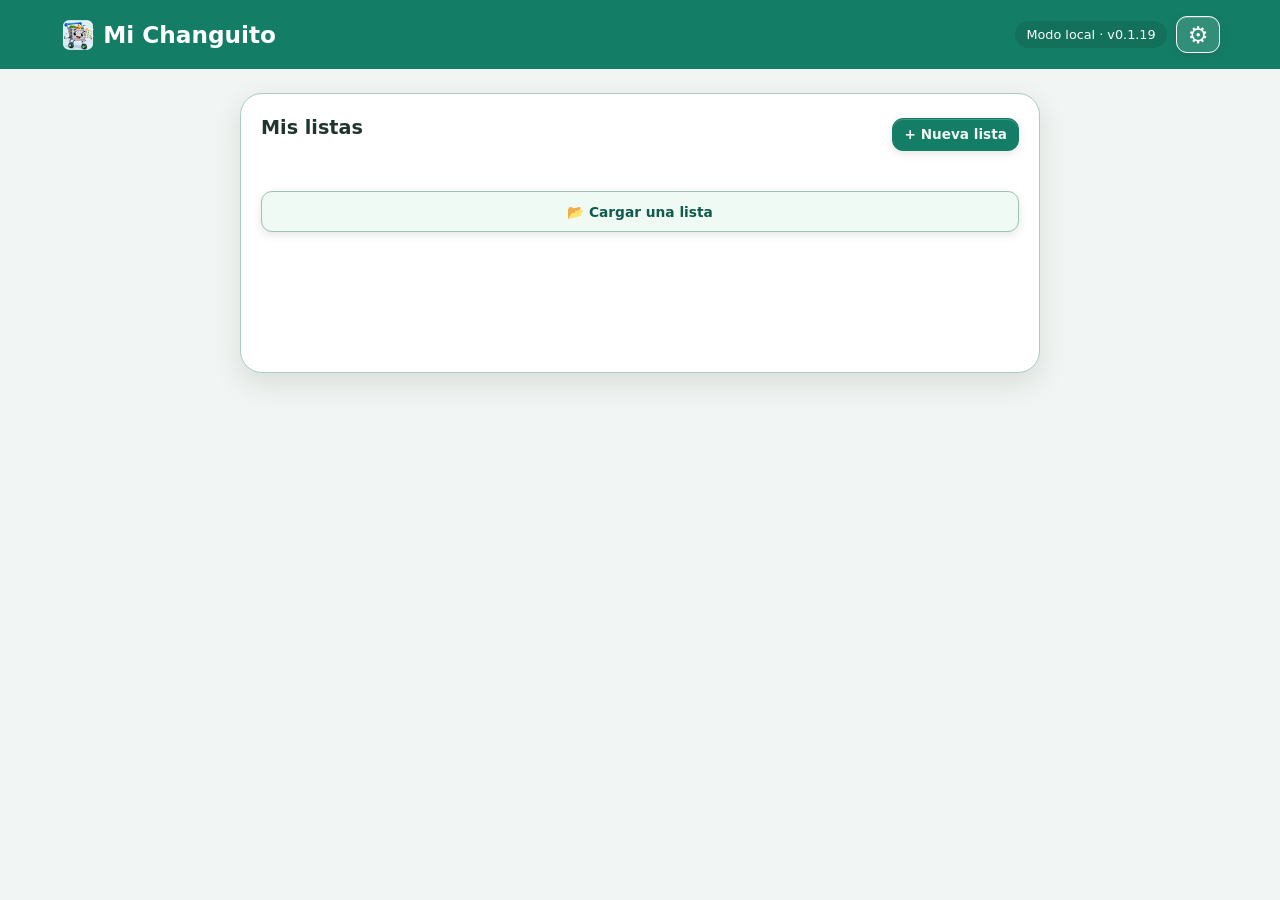
==== index.html @ 9afe6c27 "Add files via upload" ====
<!doctype html>
<!--
  Proyecto: Mi Changuito | Archivo: index.html
  Autor: Jordan Molinari | Versión: 0.1.10 | Fecha: 22/10/2026
  Descripción: Estructura semántica de la aplicación de listas de compras.
-->
<html lang="es-AR">
<head>
  <meta charset="UTF-8">
  <meta name="viewport" content="width=device-width, initial-scale=1">
  <meta name="theme-color" content="#147d66">
  <meta name="description" content="Listas de compras simples y organizadas, incluso sin conexión.">
  <link rel="manifest" href="./manifest.json">
  <link rel="icon" href="./img/changui-favicon-64.png" type="image/png" sizes="64x64">
  <link rel="apple-touch-icon" href="./img/changui-apple-180.png" sizes="180x180">
  <link rel="stylesheet" href="./css/styles.css?v=0119">
  <title>Mi Changuito</title>
</head>
<body>
  <header class="cabecera"><div class="contenedor cabecera-interior"><h1><img class="changui-cabecera" src="./img/changui-favicon-64.png" alt="" width="72" height="72"> Mi Changuito</h1><div class="cabecera-acciones"><span class="etiqueta">Modo local · v0.1.19</span><button id="abrir-config" class="boton-icono" type="button" aria-label="Configuración" title="Configuración">⚙</button></div></div></header>
  <main class="contenedor distribucion">
    <section id="pantalla-inicio" class="panel" aria-label="Mis listas">
      <div class="fila entre"><h2>Mis listas</h2><button id="nueva-lista" class="boton pequeno" type="button">+ Nueva lista</button></div>
      <div id="listado-listas" class="listado-listas"></div>
      <label class="boton secundario archivo carga-mlis">📂 Cargar una lista<input id="cargar-mlis" type="file" accept=".mlis,application/json" hidden></label>
    </section>
    <dialog id="panel-config" class="dialogo-config" aria-label="Configuración"><div class="fila entre"><h2>Configuración</h2><button id="cerrar-config" class="boton pequeno secundario" type="button">Cerrar ×</button></div>
      <h3>Apariencia</h3>
      <fieldset class="selector-temas">
        <legend>Color principal</legend>
        <div class="colores-tema" role="group" aria-label="Elegir color">
          <button type="button" class="muestra-tema" data-elegir-tema="verde" aria-label="Verde" title="Verde" style="--muestra:#147d66"></button>
          <button type="button" class="muestra-tema" data-elegir-tema="azul" aria-label="Azul" title="Azul" style="--muestra:#2864ba"></button>
          <button type="button" class="muestra-tema" data-elegir-tema="violeta" aria-label="Violeta" title="Violeta" style="--muestra:#7750a6"></button>
          <button type="button" class="muestra-tema" data-elegir-tema="terracota" aria-label="Terracota" title="Terracota" style="--muestra:#ad593b"></button>
          <button type="button" class="muestra-tema" data-elegir-tema="rubi" aria-label="Rojo rubí" title="Rojo rubí" style="--muestra:#c62842"></button>
          <button type="button" class="muestra-tema" data-elegir-tema="electrico" aria-label="Azul eléctrico" title="Azul eléctrico" style="--muestra:#00a2ff"></button>
          <button type="button" class="muestra-tema" data-elegir-tema="solar" aria-label="Amarillo solar" title="Amarillo solar" style="--muestra:#f4c430"></button>
          <button type="button" class="muestra-tema" data-elegir-tema="rosa" aria-label="Rosa" title="Rosa" style="--muestra:#ce6496"></button>
        </div>
      </fieldset>
      <fieldset class="selector-modo">
        <legend>Modo de visualización</legend>
        <div class="opciones-modo">
          <label><input type="radio" name="modo-apariencia" value="dia"> ☀ Día</label>
          <label><input type="radio" name="modo-apariencia" value="noche"> ☾ Noche</label>
        </div>
      </fieldset>
      <h3>Accesibilidad</h3>
      <label for="tamano-texto">Tamaño de texto: <output id="etiqueta-tamano">Normal</output></label>
      <input id="tamano-texto" type="range" min="0" max="3" step="1" value="0" aria-label="Tamaño de texto">
      <div class="marcas-tamano"><span>Normal</span><span>Grande</span><span>Muy grande</span><span>Extra grande</span></div>
      <h3>Comportamiento de la lista</h3>
      <label class="opcion-config"><input id="confirmar-borrado" type="checkbox" checked>
        <span>Confirmar antes de eliminar productos</span></label>
      <label class="opcion-config"><input id="permitir-deshacer" type="checkbox" checked>
        <span>Permitir deshacer durante 5 segundos</span></label>
      <p class="ayuda">Los productos marcados permanecen en su lugar.</p>
      <h3>Datos y catálogos</h3>
      <div class="acciones-verticales">
        <button id="exportar-listas" class="boton secundario" type="button">Exportar listas JSON</button>
        <label class="boton secundario archivo">Importar listas JSON<input id="importar-listas" type="file" accept=".json,application/json" hidden></label>
        <button id="exportar-catalogo" class="boton secundario" type="button">Exportar catálogo JSON</button>
        <label class="boton secundario archivo">Importar catálogo JSON<input id="importar-catalogo" type="file" accept=".json,application/json" hidden></label>
      </div>
      <p class="ayuda">Los datos quedan en este navegador. Exportá una copia de seguridad periódicamente.</p>
    </dialog>
    <section id="pantalla-editor" class="panel principal" aria-label="Editor de lista" hidden>
      <button id="volver-listas" class="boton secundario pequeno" type="button">← Mis listas</button>
      <div class="fila entre encabezado-lista"><h2>Lista de compras</h2><div class="acciones-lista"><button id="guardar-mlis" class="boton secundario pequeno" type="button">Guardar lista</button><button id="eliminar-lista" class="boton peligro pequeno" type="button">Eliminar lista</button></div></div>
      <div class="form-grid">
        <label>Título<input id="titulo" type="text" maxlength="100" placeholder="Ej.: Compras del sábado"></label>
        <label>Visibilidad<select id="visibilidad"><option value="personal">Personal</option><option value="compartida" disabled>Compartida (próximamente)</option></select></label>
        <label>Fecha<input id="fecha" type="date"></label>

      </div>
      <p class="ayuda">Las listas compartidas estarán disponibles al incorporar las cuentas y el servidor.</p>
      <div class="fila entre subtitulo"><h3>Productos</h3><span id="avance" class="etiqueta">0 de 0 marcados</span></div>
      <div id="productos-lista" class="productos-lista"></div>
      <form id="form-producto" class="form-producto">
        <h3>Agregar producto</h3>
        <label>Categoría<select id="categoria"></select></label>
        <button id="alternar-productos" class="selector-productos" type="button" aria-expanded="false" aria-controls="panel-productos"><span id="texto-selector-productos">Seleccionar productos...</span><span id="flecha-productos" aria-hidden="true">▾</span></button>
        <div id="panel-productos" hidden>
        
        <div id="producto-catalogo" class="catalogo-seleccion" role="group" aria-label="Productos de la categoría"></div>
        <label class="catalogo-otro"><input id="incluir-otro" type="checkbox"> Otro producto (escribir nombre)</label>
        <label id="grupo-producto-otro" class="campo-otro" hidden>Nombre del producto
          <input id="producto-libre" type="text" maxlength="100" placeholder="Escribí el producto" autocomplete="off">
        </label>
        </div>
        <div class="catalogo-acciones"><button id="agregar-seleccionados" class="boton" type="submit" disabled>Agregar</button><span id="conteo-seleccion" aria-live="polite">0 seleccionados</span></div>
      </form>
      <div class="totales"><div class="fila entre"><strong>Total estimado</strong><strong id="total">$ 0,00</strong></div><div class="fila entre"><span>Renglones</span><span id="renglones">0</span></div><div class="fila entre"><span>Cantidad total de productos</span><span id="cantidad-total">0</span></div><div class="fila entre"><span>Marcados</span><span id="marcados">0</span></div><small>El total incluye solo los productos con precio cargado.</small></div>
    </section>
  </main>
  <div id="mensaje" class="mensaje" role="status" aria-live="polite"></div>
  <div id="deshacer-aviso" class="deshacer-aviso" role="status" aria-live="polite" hidden>
    <span id="deshacer-texto">Producto eliminado.</span>
    <button id="deshacer-boton" type="button" class="boton pequeno secundario">Deshacer</button>
  </div>
  <dialog id="confirmar-item" class="dialogo-config" aria-labelledby="confirmar-item-titulo">
    <h2 id="confirmar-item-titulo">Eliminar producto</h2>
    <p id="confirmar-item-texto"></p>
    <div class="fila entre">
      <button id="cancelar-item" type="button" class="boton secundario">Cancelar</button>
      <button id="aceptar-item" type="button" class="boton peligro">Eliminar</button>
    </div>
  </dialog>
  <script type="module" src="./js/tema.js?v=0119"></script>
  <script type="module" src="./js/app.js?v=0119"></script>
</body>
</html>
---- css/styles.css ----
/*
 * Proyecto: Mi Changuito | Archivo: styles.css
 * Autor: Jordan Molinari | Versión: 0.1.0 | Fecha: 22/10/2026
 * Descripción: Diseño responsive, accesible y sin dependencias externas.
 */
:root{font-family:system-ui,-apple-system,Segoe UI,sans-serif;color:#20352f;background:#f1f5f3;font-synthesis:none}*{box-sizing:border-box}body{margin:0}button,input,select{font:inherit}button{cursor:pointer}button:disabled{cursor:not-allowed;opacity:.55}.contenedor{width:min(1160px,94%);margin:auto}.cabecera{background:#147d66;color:white}.cabecera-interior{display:flex;justify-content:space-between;align-items:center;gap:1rem;padding:1rem 0}.cabecera h1{font-size:1.45rem;margin:0}.etiqueta{font-size:.8rem;color:#5d756d;background:#e8f1ed;border-radius:30px;padding:.35rem .7rem}.cabecera .etiqueta{color:#e6fff4;background:#ffffff20}.distribucion{display:grid;grid-template-columns:290px minmax(0,1fr);gap:1rem;margin-top:1.3rem;margin-bottom:2rem}.panel{background:white;border:1px solid #dce8e1;border-radius:16px;padding:1.25rem;box-shadow:0 4px 15px #173e2810;min-width:0}h2{font-size:1.2rem;margin:.1rem 0 1rem}h3{font-size:1rem;margin:.5rem 0 .8rem}.fila{display:flex;align-items:center;gap:.7rem}.entre{justify-content:space-between}.boton{background:#147d66;border:1px solid #147d66;color:white;border-radius:9px;padding:.7rem 1rem;font-weight:600;text-align:center}.boton:hover{filter:brightness(.93)}.boton.secundario{background:white;color:#147d66}.boton.peligro{background:#fff5f4;color:#a43128;border-color:#f2c8c3}.boton.pequeno{padding:.48rem .7rem;font-size:.85rem}.acciones-verticales{display:grid;gap:.55rem}.archivo{display:block;cursor:pointer}.ayuda{color:#60736b;font-size:.8rem;line-height:1.45}.listado-listas{display:grid;gap:.5rem;margin:1rem 0}.lista-enlace{display:block;text-align:left;width:100%;border:1px solid #e1eae5;background:#fff;border-radius:9px;padding:.75rem;color:#243d32}.lista-enlace.activa{background:#e8f6ef;border-color:#147d66}.lista-enlace small{display:block;color:#6c8075;margin-top:.2rem}.form-grid{display:grid;grid-template-columns:repeat(2,minmax(0,1fr));gap:.9rem}label{display:grid;gap:.35rem;font-weight:600;font-size:.86rem}input,select{width:100%;padding:.68rem;border:1px solid #cbd9d1;border-radius:9px;background:white;color:#20352f;min-width:0}input:focus,select:focus,button:focus-visible{outline:2px solid #147d66;outline-offset:2px}.subtitulo{margin-top:1.5rem;border-top:1px solid #e7eeea;padding-top:1rem}.productos-lista{display:grid;gap:.5rem;min-height:60px}.item{display:flex;align-items:center;gap:.65rem;border:1px solid #e6ede9;border-radius:10px;padding:.7rem}.item input[type=checkbox]{width:20px;height:20px;accent-color:#147d66;flex-shrink:0}.item .descripcion{flex:1;min-width:0}.item .descripcion strong{display:block;overflow-wrap:anywhere}.item .descripcion small{color:#62786b}.item.comprado .descripcion{text-decoration:line-through;color:#819187}.numero{font-size:.8rem;color:#72877b;min-width:1.4rem}.importe{font-size:.9rem;white-space:nowrap}.quitar{background:transparent;color:#a43128;border:0;font-size:1.4rem;padding:.2rem .4rem}.form-producto{margin-top:1.2rem;border-top:1px solid #e7eeea;padding-top:1rem}.form-producto .boton{margin-top:1rem}.totales{margin-top:1.4rem;background:#e8f6ef;padding:1rem;border-radius:12px;display:grid;gap:.65rem}.totales .fila:first-child{font-size:1.15rem}.totales small{color:#5d756d}.mensaje{position:fixed;bottom:1rem;right:1rem;background:#20352f;color:white;border-radius:9px;padding:.8rem 1rem;max-width:360px;display:none}.mensaje.visible{display:block}hr{border:0;border-top:1px solid #e7eeea;margin:1.2rem 0}.vacio{color:#78877f;font-size:.9rem;padding:1rem;text-align:center}@media(max-width:760px){.distribucion{grid-template-columns:1fr}.form-grid{grid-template-columns:1fr}.panel{padding:1rem}.cabecera h1{font-size:1.25rem}.encabezado-lista{align-items:flex-start}.item{gap:.4rem}.importe{font-size:.8rem}}

/* Versión 0.1.1: panel de configuración independiente y navegación compacta. */
.cabecera-acciones{display:flex;align-items:center;gap:.6rem}.boton-icono{background:#ffffff20;border:1px solid #ffffff66;color:white;border-radius:10px;font-size:1.45rem;padding:.25rem .65rem}.dialogo-config{border:1px solid #dce8e1;border-radius:16px;box-shadow:0 15px 60px #0004;width:min(460px,94vw);padding:1.4rem;color:#20352f}.dialogo-config::backdrop{background:#15251c88}.dialogo-config h2{margin:0}.dialogo-config h3{margin-top:1.2rem}
@media(max-width:760px){.distribucion{display:flex;flex-direction:column}.listado-listas{display:flex;overflow-x:auto;gap:.5rem}.lista-enlace{min-width:150px}.cabecera .etiqueta{display:none}}

/* Versión 0.1.2: navegación por pantallas, sin barra lateral. */
[hidden]{display:none!important}
.distribucion{display:block;max-width:800px;margin:1.5rem auto 3rem}
#pantalla-inicio{min-height:280px}
#pantalla-editor{width:100%}
#volver-listas{margin-bottom:1.2rem}
.listado-listas{display:grid;grid-template-columns:repeat(auto-fit,minmax(200px,1fr));gap:.75rem;margin-top:1.3rem}
.lista-enlace{min-width:0;padding:1rem;font-weight:600}
@media(max-width:760px){.distribucion{display:block}.listado-listas{display:grid;grid-template-columns:1fr}.lista-enlace{min-width:0}.cabecera-interior{padding:.8rem 0}}

/*
 * Versión 0.1.3: formulario mínimo y edición de cantidad/precio en cada producto.
 * Los campos se adaptan al ancho disponible sin perder accesibilidad táctil.
 */
.campo-otro{margin-top:.8rem;max-width:100%}
.item .descripcion{display:grid;gap:.5rem}
.edicion-item{display:flex;flex-wrap:wrap;gap:.6rem}
.campo-item{display:grid;gap:.25rem;flex:1 1 130px;max-width:200px;font-size:.75rem;color:#60736b;font-weight:500}
.campo-item input{padding:.45rem .55rem;font-size:.9rem;font-weight:500}
.item{align-items:flex-start}
.item>.numero,.item>input[type=checkbox],.item>.importe,.item>.quitar{margin-top:.2rem}
@media(max-width:520px){.item{gap:.45rem;padding:.6rem}.campo-item{flex-basis:100px}.edicion-item{gap:.4rem}.importe{max-width:76px;white-space:normal;text-align:right}.form-producto .form-grid{grid-template-columns:repeat(2,minmax(0,1fr));gap:.5rem}}

/*
 * Versión 0.1.4: renglones compactos, acciones seguras y preferencias.
 * En pantallas estrechas se prioriza conservar la fila sin desplazamiento.
 */
.item.item-compacto {
  display: grid;
  grid-template-columns: 20px minmax(65px,1fr) 105px 120px 36px 46px;
  align-items: center;
  gap: .45rem;
  padding: .45rem .55rem;
  min-height: 56px;
}
.item-compacto .numero { min-width: 0; }
.item-compacto .nombre-producto { font-size: .9rem; overflow-wrap: anywhere; }
.item-compacto.comprado .nombre-producto { text-decoration: line-through; color: #819187; }
.item-compacto .campo-item { min-width: 0; max-width: none; margin: 0; font-size: .7rem; }
.item-compacto .campo-item input { width: 100%; padding: .4rem; font-size: .85rem; }
.item-compacto .quitar { margin: 0; min-height: 42px; font-size: 1.5rem; }
.item-compacto .marcar {
  border: 1px solid #a8c9ba; border-radius: 9px; background: #f3f7f5;
  color: #899d93; font-size: 1.3rem; font-weight: 800;
  min-width: 42px; min-height: 44px; cursor: pointer;
}
.item-compacto .marcar.marcado { background: #dbf6e6; color: #137c43; border-color: #40a66d; }
.opcion-config { display: flex; align-items: center; gap: .7rem; padding: .55rem 0; }
.opcion-config input { width: 19px; height: 19px; flex: 0 0 19px; accent-color: #147d66; }
.deshacer-aviso {
  position: fixed; z-index: 20; bottom: 1rem; left: 50%; transform: translateX(-50%);
  background: #20352f; color: #fff; border-radius: 12px; padding: .65rem 1rem;
  display: flex; align-items: center; gap: 1rem; box-shadow: 0 8px 24px #0003;
}
@media (max-width: 600px) {
  .item.item-compacto {
    grid-template-columns: 15px minmax(55px,1fr) 57px 70px 29px 40px;
    gap: .25rem; padding: .4rem .25rem;
  }
  .item-compacto .nombre-producto { font-size: .78rem; }
  .item-compacto .campo-item { font-size: .61rem; }
  .item-compacto .campo-item input { padding: .35rem .2rem; font-size: .78rem; }
  .item-compacto .quitar { padding: 0; font-size: 1.3rem; }
  .item-compacto .marcar { min-width: 36px; min-height: 44px; }
}

/*
 * Proyecto: Mi Changuito | Archivo: styles.css
 * Versión 0.1.5 - Apariencia configurable.
 * Las variables semánticas evitan duplicar las hojas de estilo por tema.
 */
:root {
  --acento: #147d66;
  --acento-suave: #e8f6ef;
  --fondo: #f1f5f3;
  --superficie: #fff;
  --texto: #20352f;
  --texto-secundario: #60736b;
  --borde: #dce8e1;
  --entrada: #fff;
  --barra: #20352f;
  color-scheme: light;
}
:root[data-tema="azul"] { --acento:#2864ba; --acento-suave:#e8f0ff; }
:root[data-tema="violeta"] { --acento:#7750a6; --acento-suave:#f2eaff; }
:root[data-tema="terracota"] { --acento:#ad593b; --acento-suave:#fff0e7; }
:root[data-modo="noche"] {
  --fondo:#141b1a; --superficie:#202a28; --texto:#edf5f1;
  --texto-secundario:#afc0b9; --borde:#3c504a; --entrada:#26332f;
  --acento-suave:#30443e; --barra:#0e1613;
  color-scheme: dark;
}
:root[data-modo="noche"][data-tema="azul"] { --acento:#76aaff; --acento-suave:#273b57; }
:root[data-modo="noche"][data-tema="violeta"] { --acento:#c1a0f2; --acento-suave:#3d3050; }
:root[data-modo="noche"][data-tema="terracota"] { --acento:#f2a080; --acento-suave:#49352e; }
:root[data-modo="noche"][data-tema="verde"] { --acento:#6bd6b2; --acento-suave:#25483d; }

html, body { background:var(--fondo); color:var(--texto); }
.cabecera { background:var(--acento); color:var(--fondo); }
:root[data-modo="noche"] .cabecera { color:#141b1a; }
.panel, .dialogo-config, .lista-enlace { background:var(--superficie); color:var(--texto); border-color:var(--borde); }
.dialogo-config { color:var(--texto); }
.lista-enlace.activa, .totales { background:var(--acento-suave); border-color:var(--acento); }
.boton { background:var(--acento); border-color:var(--acento); color:var(--fondo); }
:root[data-modo="noche"] .boton:not(.secundario):not(.peligro) { color:#121c19; }
.boton.secundario { background:var(--superficie); color:var(--acento); }
.boton.peligro { background:var(--superficie); color:#cb554b; border-color:#cb554b; }
input, select { background:var(--entrada); color:var(--texto); border-color:var(--borde); }
input:focus, select:focus, button:focus-visible { outline-color:var(--acento); }
.item { border-color:var(--borde); }
.item-compacto .marcar { background:var(--entrada); color:var(--texto-secundario); border-color:var(--borde); }
.item-compacto .marcar.marcado { background:var(--acento-suave); color:var(--acento); border-color:var(--acento); }
.numero, .ayuda, .vacio, .campo-item, .totales small, .lista-enlace small, .item .descripcion small { color:var(--texto-secundario); }
.etiqueta { background:var(--acento-suave); color:var(--texto); }
.form-producto, .subtitulo, hr { border-color:var(--borde); }
.mensaje, .deshacer-aviso { background:var(--barra); color:#fff; }
.opcion-config input { accent-color:var(--acento); }
.selector-temas, .selector-modo { border:0; padding:0; margin:.6rem 0 1rem; min-width:0; }
.selector-temas legend, .selector-modo legend { font-size:.86rem; font-weight:600; padding:0 0 .5rem; }
.colores-tema { display:flex; gap:.8rem; align-items:center; }
.muestra-tema {
  background:var(--muestra); width:36px; height:36px; border-radius:50%;
  border:3px solid var(--superficie); outline:2px solid transparent;
  box-shadow:0 0 0 1px var(--borde); cursor:pointer;
}
.muestra-tema.seleccionado { outline-color:var(--texto); outline-offset:2px; }
.opciones-modo { display:flex; gap:1rem; flex-wrap:wrap; }
.opciones-modo label { display:flex; align-items:center; gap:.45rem; cursor:pointer; }
.opciones-modo input { width:18px; height:18px; accent-color:var(--acento); }
:root[data-modo="noche"] .cabecera .etiqueta { background:#0002; color:#141b1a; }
:root[data-modo="noche"] .boton-icono { color:#141b1a; border-color:#0005; }
:root[data-modo="noche"] .dialogo-config::backdrop { background:#000a; }


/*
 * Mi Changuito — v0.1.6 (23/10/2026)
 * Corrección de superficie nocturna y jerarquía visual de los formularios.
 * Las paletas semánticas mantienen la legibilidad en los ocho estilos.
 */
:root {
  --acento-fuerte:#105b4c;
  --resalte:#f0faf4;
  --campo-borde:#9ebfb1;
  --campo-foco:#e1f3e9;
  --texto-item:#193b30;
  --texto-campo:#193b30;
  --cabecera-texto:#ffffff;
}
:root[data-tema="azul"] {
  --acento-fuerte:#174d91;--resalte:#f0f6ff;--campo-borde:#9bb9e3;
  --campo-foco:#e1edff;--texto-item:#193d72;--texto-campo:#173d71;
}
:root[data-tema="violeta"] {
  --acento-fuerte:#59358d;--resalte:#f8f2ff;--campo-borde:#bea4dd;
  --campo-foco:#f1e5ff;--texto-item:#4c2c79;--texto-campo:#4b2d76;
}
:root[data-tema="terracota"] {
  --acento-fuerte:#843c28;--resalte:#fff4ed;--campo-borde:#d8ad9b;
  --campo-foco:#ffeadf;--texto-item:#783a2a;--texto-campo:#763c2b;
}
:root[data-modo="noche"] {
  --fondo:#101816;--superficie:#1b2723;--entrada:#263730;
  --borde:#40574e;--texto:#f0f8f3;--texto-secundario:#bed2c5;
  --acento-fuerte:#a5efd3;--resalte:#273e34;
  --campo-borde:#688d7d;--campo-foco:#304f41;
  --texto-item:#e4fff1;--texto-campo:#f4fff9;
  --cabecera-texto:#101816;
}
:root[data-modo="noche"][data-tema="azul"] {
  --fondo:#101722;--superficie:#1c293b;--entrada:#263951;--borde:#415978;
  --texto:#f1f6ff;--texto-secundario:#c0d1eb;--resalte:#293c57;
  --acento-fuerte:#c5ddff;--campo-borde:#698dbd;--campo-foco:#304c70;
  --texto-item:#e0ecff;--texto-campo:#f5f9ff;
}
:root[data-modo="noche"][data-tema="violeta"] {
  --fondo:#191321;--superficie:#291f36;--entrada:#382a4b;--borde:#5b4974;
  --texto:#f9f3ff;--texto-secundario:#d9c7ed;--resalte:#3c2c50;
  --acento-fuerte:#e1c9ff;--campo-borde:#9073b1;--campo-foco:#4b3864;
  --texto-item:#f3e5ff;--texto-campo:#fff9ff;
}
:root[data-modo="noche"][data-tema="terracota"] {
  --fondo:#201714;--superficie:#32231f;--entrada:#422f29;--borde:#73544a;
  --texto:#fff5f0;--texto-secundario:#e8c9bb;--resalte:#49332b;
  --acento-fuerte:#ffd1bd;--campo-borde:#a47a69;--campo-foco:#5c3c31;
  --texto-item:#ffe8dc;--texto-campo:#fff9f5;
}
/* Fondo de toda la ventana, incluso por debajo de las tarjetas. */
html {
  min-height:100%;
  background:var(--fondo)!important;
  color:var(--texto);
}
body {
  min-height:100vh;
  min-height:100dvh;
  margin:0;
  background:var(--fondo)!important;
  color:var(--texto);
}
main, .distribucion { background:transparent; }
.cabecera { background:var(--acento);color:var(--cabecera-texto); }
.cabecera h1 { color:var(--cabecera-texto);font-weight:800; }
.cabecera .etiqueta { color:var(--cabecera-texto);background:#0000001b; }
.boton-icono { color:var(--cabecera-texto);border-color:currentColor; }
:root[data-modo="noche"] .cabecera,
:root[data-modo="noche"] .cabecera h1,
:root[data-modo="noche"] .cabecera .etiqueta,
:root[data-modo="noche"] .boton-icono { color:var(--cabecera-texto); }
.panel, .dialogo-config { background:var(--superficie);color:var(--texto);border:1px solid var(--borde); }
h2, h3 { color:var(--texto);font-weight:800; }
.lista-enlace {
  background:var(--superficie);color:var(--texto-item);
  border:1px solid var(--campo-borde);
  font-weight:800;font-size:1rem;
  transition:background .15s,border-color .15s;
}
.lista-enlace.activa { background:var(--resalte);border:2px solid var(--acento); }
.lista-enlace small { color:var(--texto-secundario);font-size:.78rem;font-weight:600; }
.lista-enlace.activa small { color:var(--texto);opacity:.82; }
.item.item-compacto { background:var(--superficie);border-color:var(--borde); }
.item-compacto .nombre-producto {
  color:var(--texto-item);font-weight:800;letter-spacing:.005em;
}
.item-compacto.comprado .nombre-producto { color:var(--texto-secundario);opacity:.85; }
/* Formularios: fondos entonados, texto fuerte y foco reconocible. */
.form-grid label, .form-producto label, .campo-item,
.dialogo-config label { color:var(--texto);font-weight:700; }
.form-grid input, .form-grid select,
.form-producto input, .form-producto select,
.campo-item input, .dialogo-config select {
  background:var(--entrada);
  color:var(--texto-campo);
  border:1.5px solid var(--campo-borde);
  border-radius:9px;
  font-weight:650;
  box-shadow:inset 0 1px 2px #0000000a;
}
input::placeholder { color:var(--texto-secundario);opacity:.88;font-weight:450; }
.form-grid input:focus, .form-grid select:focus,
.form-producto input:focus, .form-producto select:focus,
.campo-item input:focus {
  background:var(--campo-foco);
  outline:2px solid var(--acento);
  outline-offset:1px;
  border-color:var(--acento);
}
.form-grid select option, .form-producto select option { background:var(--entrada);color:var(--texto); }
.boton.secundario { background:var(--resalte);color:var(--acento-fuerte);border-color:var(--campo-borde); }
:root[data-modo="noche"] .boton.secundario { color:var(--texto-item); }
:root[data-modo="noche"] .boton.peligro { background:var(--superficie);color:#ffa69e;border-color:#d7817a; }
:root[data-modo="noche"] .boton:not(.secundario):not(.peligro) { color:var(--cabecera-texto); }
.totales { background:var(--resalte);border:1px solid var(--borde);color:var(--texto); }
.totales strong, .importe { color:var(--texto-item);font-weight:800; }
.item-compacto .marcar.marcado { background:var(--resalte);color:var(--acento-fuerte);border-color:var(--acento); }
:root[data-modo="noche"] .item-compacto .marcar.marcado { color:var(--texto-item); }


/*
 * Mi Changuito — v0.1.7 | 23/10/2026
 * Soft UI: superficies escalonadas, controles hundidos y botones elevados.
 * Solo apariencia: no modifica datos, orden de productos ni eventos.
 */
:root {
  --soft-luz:#ffffffb8;
  --soft-sombra:#253d3220;
  --tarjeta:color-mix(in srgb,var(--superficie) 90%,var(--acento) 10%);
  --campo-soft:color-mix(in srgb,var(--entrada) 87%,var(--acento) 13%);
  --separador:color-mix(in srgb,var(--borde) 75%,var(--acento) 25%);
}
:root[data-modo="noche"] {
  --soft-luz:#ffffff0a;
  --soft-sombra:#0000005c;
  --tarjeta:color-mix(in srgb,var(--superficie) 86%,var(--acento) 14%);
  --campo-soft:color-mix(in srgb,var(--entrada) 89%,var(--acento) 11%);
}
/* Una profundidad sutil en el contenedor, incluso en pantallas pequeñas. */
.panel {
  border-radius:22px;
  border-color:var(--separador);
  box-shadow: 0 10px 28px var(--soft-sombra), inset 0 1px 0 var(--soft-luz);
}
/* Cada lista y producto se distingue claramente del panel. */
.lista-enlace,
.item.item-compacto {
  background:var(--tarjeta);
  border:1px solid var(--separador);
  border-radius:15px;
  box-shadow: 4px 5px 12px var(--soft-sombra), inset 0 1px 0 var(--soft-luz);
  transition:background-color .15s ease,box-shadow .15s ease,border-color .15s ease;
}
.lista-enlace:hover,
.item.item-compacto:focus-within {
  border-color:var(--acento);
  box-shadow: 2px 4px 14px var(--soft-sombra), inset 0 1px 0 var(--soft-luz);
}
.lista-enlace.activa { background:var(--acento-suave);border:2px solid var(--acento); }
.lista-enlace { font-weight:800;letter-spacing:.01em; }
.item-compacto .nombre-producto {
  color:var(--texto-item);
  font-weight:800;
  font-size:.94rem;
  line-height:1.25;
}
.item-compacto.comprado .nombre-producto {
  color:var(--texto-secundario);
  text-decoration:line-through;
  text-decoration-thickness:2px;
  text-decoration-color:var(--acento);
}
/* Los campos se ven hundidos frente a las tarjetas elevadas. */
.form-grid input, .form-grid select,
.form-producto input, .form-producto select,
.campo-item input, .dialogo-config select,
.dialogo-config input:not([type="checkbox"]):not([type="radio"]) {
  background:var(--campo-soft);
  border:1px solid var(--campo-borde);
  border-radius:11px;
  color:var(--texto-campo);
  box-shadow:inset 2px 2px 5px var(--soft-sombra),inset -1px -1px 2px var(--soft-luz);
}
.form-grid input:focus, .form-grid select:focus,
.form-producto input:focus, .form-producto select:focus,
.campo-item input:focus {
  background:var(--campo-foco);
  border-color:var(--acento);
  outline:2px solid var(--acento);
  outline-offset:1px;
}
.form-grid label,.form-producto label,.campo-item {font-weight:750;}
.boton:not(.peligro),.boton-icono {
  border-radius:11px;
  box-shadow:0 3px 9px var(--soft-sombra),inset 0 1px 0 #ffffff32;
}
/* Tilde neutro antes de comprar, lleno en el color del tema al marcar. */
.item-compacto .marcar {
  background:var(--campo-soft);
  border:1.5px solid var(--campo-borde);
  border-radius:11px;
  color:var(--texto-secundario);
  font-weight:900;
  font-size:1.55rem;
  box-shadow:inset 1px 1px 3px var(--soft-sombra);
  transition:background-color .15s,color .15s,transform .15s;
}
.item-compacto .marcar.marcado {
  background:var(--acento);
  border-color:var(--acento);
  color:#fff;
  box-shadow:0 3px 8px var(--soft-sombra),inset 0 1px 0 #ffffff40;
}
:root[data-modo="noche"] .item-compacto .marcar.marcado { color:#10131a; }
.item-compacto .marcar:active { transform:scale(.96); }
/* Separación táctil adicional sin modificar el orden de columnas. */
.item-compacto .quitar {margin-right:3px;}
.totales { border-radius:16px;box-shadow:inset 1px 1px 5px var(--soft-sombra); }
@media(max-width:600px){
  .panel {border-radius:16px;}
  .item.item-compacto {gap:.3rem;}
  .item-compacto .nombre-producto {font-size:.81rem;}
  .item-compacto .quitar {margin-right:0;}
}
@media(prefers-reduced-motion:reduce){
  .lista-enlace,.item.item-compacto,.item-compacto .marcar {transition:none;}
}

/*
 * Mi Changuito v0.1.8: tachado visible y control táctil de cantidades.
 * Se conservan las tarjetas Soft UI y los ocho esquemas de apariencia.
 */
.item-compacto.comprado .nombre-producto {
  color:var(--texto-item);
  opacity:.8;
  text-decoration-line:line-through;
  text-decoration-color:var(--acento-fuerte);
  text-decoration-thickness:3px;
  text-decoration-skip-ink:none;
}
/* Una línea de contraste adicional en noche evita el tachado invisible. */
:root[data-modo="noche"] .item-compacto.comprado .nombre-producto {
  text-decoration-color:var(--acento);
  text-decoration-thickness:3px;
}
.item.item-compacto {
  grid-template-columns:20px minmax(65px,1fr) 124px 95px 32px 46px;
}
.campo-cantidad .control-cantidad {
  display:flex; align-items:stretch; min-width:0; height:40px;
  border:1px solid var(--campo-borde); border-radius:11px;
  background:var(--campo-soft);
  box-shadow:inset 2px 2px 5px var(--soft-sombra);
  overflow:hidden;
}
.item-compacto .campo-cantidad .control-cantidad input {
  flex:1; width:1px; min-width:0; text-align:center;
  padding:0 2px; border:0; border-radius:0;
  box-shadow:none; background:transparent;
  appearance:textfield; -moz-appearance:textfield;
}
.campo-cantidad input::-webkit-inner-spin-button,
.campo-cantidad input::-webkit-outer-spin-button { -webkit-appearance:none; margin:0; }
.paso-cantidad {
  flex:0 0 28px; border:0; padding:0;
  color:var(--acento-fuerte); background:var(--resalte);
  font-weight:900; font-size:1.2rem; cursor:pointer;
  touch-action:manipulation;
}
.paso-cantidad:first-child { border-right:1px solid var(--campo-borde); }
.paso-cantidad:last-child { border-left:1px solid var(--campo-borde); }
.paso-cantidad:active { background:var(--acento-suave); }
.paso-cantidad:focus-visible { outline:2px solid var(--acento); outline-offset:-2px; }
@media(max-width:600px) {
  .item.item-compacto {
    grid-template-columns:15px minmax(48px,1fr) 105px 58px 23px 39px;
    gap:.22rem; padding:.4rem .25rem;
  }
  .campo-cantidad .control-cantidad { height:38px; }
  .paso-cantidad { flex-basis:25px; font-size:1.1rem; }
  .item-compacto .campo-cantidad .control-cantidad input { font-size:.78rem; }
}
@media(max-width:355px) {
  .item.item-compacto { grid-template-columns:13px minmax(39px,1fr) 99px 52px 21px 36px; gap:.15rem; }
  .paso-cantidad { flex-basis:23px; }
}

/*
 * Mi Changuito v0.1.9 — ocho temas realmente diferentes, día y noche.
 * Cantidades expresadas en unidades comerciales; no se muestran kg ni litros.
 */
:root[data-tema="rubi"] {
  --acento:#c62842;--acento-fuerte:#94172d;--acento-suave:#ffe9ed;
  --resalte:#fff0f2;--campo-borde:#e3a1ad;--campo-foco:#ffe0e6;
  --texto-item:#7c1a2e;--texto-campo:#7c1a2e;
}
:root[data-tema="electrico"] {
  --acento:#00a2ff;--acento-fuerte:#006aab;--acento-suave:#e4f6ff;
  --resalte:#eaf8ff;--campo-borde:#86c9ed;--campo-foco:#d6f1ff;
  --texto-item:#075b8c;--texto-campo:#075b8c;
}
:root[data-tema="solar"] {
  --acento:#f4c430;--acento-fuerte:#775500;--acento-suave:#fff7d9;
  --resalte:#fff9e8;--campo-borde:#d8b95a;--campo-foco:#fff1bf;
  --texto-item:#634a08;--texto-campo:#634a08;
}
:root[data-tema="rosa"] {
  --acento:#ce6496;--acento-fuerte:#8b2c5a;--acento-suave:#ffebf5;
  --resalte:#fff0f7;--campo-borde:#e2a2c0;--campo-foco:#ffe1ef;
  --texto-item:#7c2c52;--texto-campo:#7c2c52;
}
:root[data-modo="noche"][data-tema="rubi"] {
  --fondo:#1c1217;--superficie:#302029;--entrada:#442b38;--borde:#704758;
  --texto:#fff2f5;--texto-secundario:#e4beca;--acento:#ff6684;
  --acento-fuerte:#ffc3d1;--acento-suave:#4c2a38;--resalte:#492c39;
  --campo-borde:#ad7185;--campo-foco:#63394a;--texto-item:#ffe3eb;--texto-campo:#fff8fa;
}
:root[data-modo="noche"][data-tema="electrico"] {
  --fondo:#0e1823;--superficie:#192d40;--entrada:#253f58;--borde:#426582;
  --texto:#eaf8ff;--texto-secundario:#b8d9ec;--acento:#4cc0ff;
  --acento-fuerte:#bceaff;--acento-suave:#274a65;--resalte:#25435c;
  --campo-borde:#6e9fc2;--campo-foco:#315776;--texto-item:#dff5ff;--texto-campo:#f4fcff;
}
:root[data-modo="noche"][data-tema="solar"] {
  --fondo:#1c1910;--superficie:#302a1b;--entrada:#443a24;--borde:#73613b;
  --texto:#fff8df;--texto-secundario:#e0d1a3;--acento:#ffd34d;
  --acento-fuerte:#ffe9a0;--acento-suave:#4a3d22;--resalte:#453a25;
  --campo-borde:#a28a51;--campo-foco:#5b4b2a;--texto-item:#fff1be;--texto-campo:#fffaf0;
}
:root[data-modo="noche"][data-tema="rosa"] {
  --fondo:#21151e;--superficie:#362335;--entrada:#4b3048;--borde:#76506f;
  --texto:#fff2fb;--texto-secundario:#e5c5df;--acento:#f49ac5;
  --acento-fuerte:#ffd4eb;--acento-suave:#50314b;--resalte:#4a3045;
  --campo-borde:#ad7da2;--campo-foco:#603b58;--texto-item:#ffe2f2;--texto-campo:#fff7fc;
}
/* El amarillo solar requiere texto oscuro sobre fondos claros. */
:root[data-tema="solar"][data-modo="dia"] .cabecera,
:root[data-tema="solar"][data-modo="dia"] .boton:not(.secundario):not(.peligro),
:root[data-tema="solar"][data-modo="dia"] .item-compacto .marcar.marcado {
  color:#392b07;
}
:root[data-tema="solar"][data-modo="dia"] .cabecera .etiqueta {color:#392b07;}
/* Ocho muestras distribuidas en dos filas sin comprimir los controles. */
.colores-tema {display:grid;grid-template-columns:repeat(4,36px);gap:14px 17px;}
/* Botones de cantidad táctiles, con el número editable en el centro. */
.campo-cantidad .paso-cantidad {touch-action:manipulation;}


/* v0.1.10: identidad visual Changui en la cabecera, adaptable a móvil. */
.cabecera h1 { display:flex; align-items:center; gap:.45rem; }
.changui-cabecera { width:36px; height:36px; object-fit:contain; flex-shrink:0; }
@media (max-width:480px) {
  .changui-cabecera { width:29px; height:29px; }
}

/* v0.1.12 — Selección múltiple del catálogo; acciones siempre a la vista. */
.catalogo-cabecera{display:flex;align-items:center;justify-content:space-between;gap:.5rem;margin-top:1rem;font-size:.88rem;font-weight:700}
.catalogo-seleccion{height:min(46vh,370px);overflow-y:auto;overscroll-behavior:contain;border:1px solid var(--borde,#cbd9d1);border-radius:12px;margin-top:.55rem;background:var(--entrada,#fff)}
.catalogo-opcion{display:flex!important;flex-direction:row;align-items:center;gap:.75rem;padding:.75rem .85rem;border-bottom:1px solid var(--borde,#e7eeea);font-size:.92rem;cursor:pointer;font-weight:500!important}
.catalogo-opcion:last-child{border-bottom:0}.catalogo-opcion:has(input:checked){background:var(--superficie-secundaria,#e8f6ef)}
.catalogo-opcion input,.catalogo-otro input{width:20px!important;height:20px;flex-shrink:0;accent-color:var(--primario,#147d66)}
.catalogo-otro{display:flex!important;flex-direction:row;align-items:center;gap:.65rem;margin-top:.85rem}
.catalogo-acciones{position:sticky;bottom:0;z-index:3;display:flex;align-items:center;gap:.85rem;padding:.7rem 0;background:var(--tarjeta,var(--fondo,#fff));border-top:1px solid var(--borde,#e7eeea)}
.catalogo-acciones .boton{margin-top:0!important;min-width:135px}.catalogo-acciones span{font-size:.82rem;opacity:.8}

/* v0.1.15: catálogo desplegable compacto, sin ocupar espacio al estar cerrado. */
#panel-productos[hidden]{display:none!important}
.selector-productos{display:flex;align-items:center;justify-content:space-between;width:100%;margin-top:.6rem;padding:.85rem 1rem;background:var(--campo-soft);border:1.5px solid var(--campo-borde);border-radius:11px;color:var(--texto-campo);font:inherit;font-weight:650;text-align:left;cursor:pointer}
.selector-productos:focus-visible{outline:3px solid var(--campo-foco);outline-offset:2px}
#flecha-productos{font-size:1.2rem;line-height:1}
#panel-productos .catalogo-cabecera{margin-top:.65rem}

/* v0.1.16: acciones visibles y cómodas en pantalla pequeña. */
.catalogo-acciones{bottom:env(safe-area-inset-bottom,0px);border-radius:0 0 10px 10px}
@media(max-width:600px){
  .catalogo-acciones{bottom:env(safe-area-inset-bottom,0px);padding:.55rem .6rem;gap:.65rem;box-shadow:0 -3px 12px rgba(0,0,0,.08)}
  .catalogo-acciones .boton{min-width:110px;padding:.7rem 1rem}
  .catalogo-acciones span{font-size:.75rem}
}

/* v0.1.17: el botón Agregar sigue el flujo normal, nunca fijo ni sticky. */
.catalogo-acciones{position:static;bottom:auto;z-index:auto;box-shadow:none}
@media(max-width:600px){.catalogo-acciones{position:static;bottom:auto;box-shadow:none}}
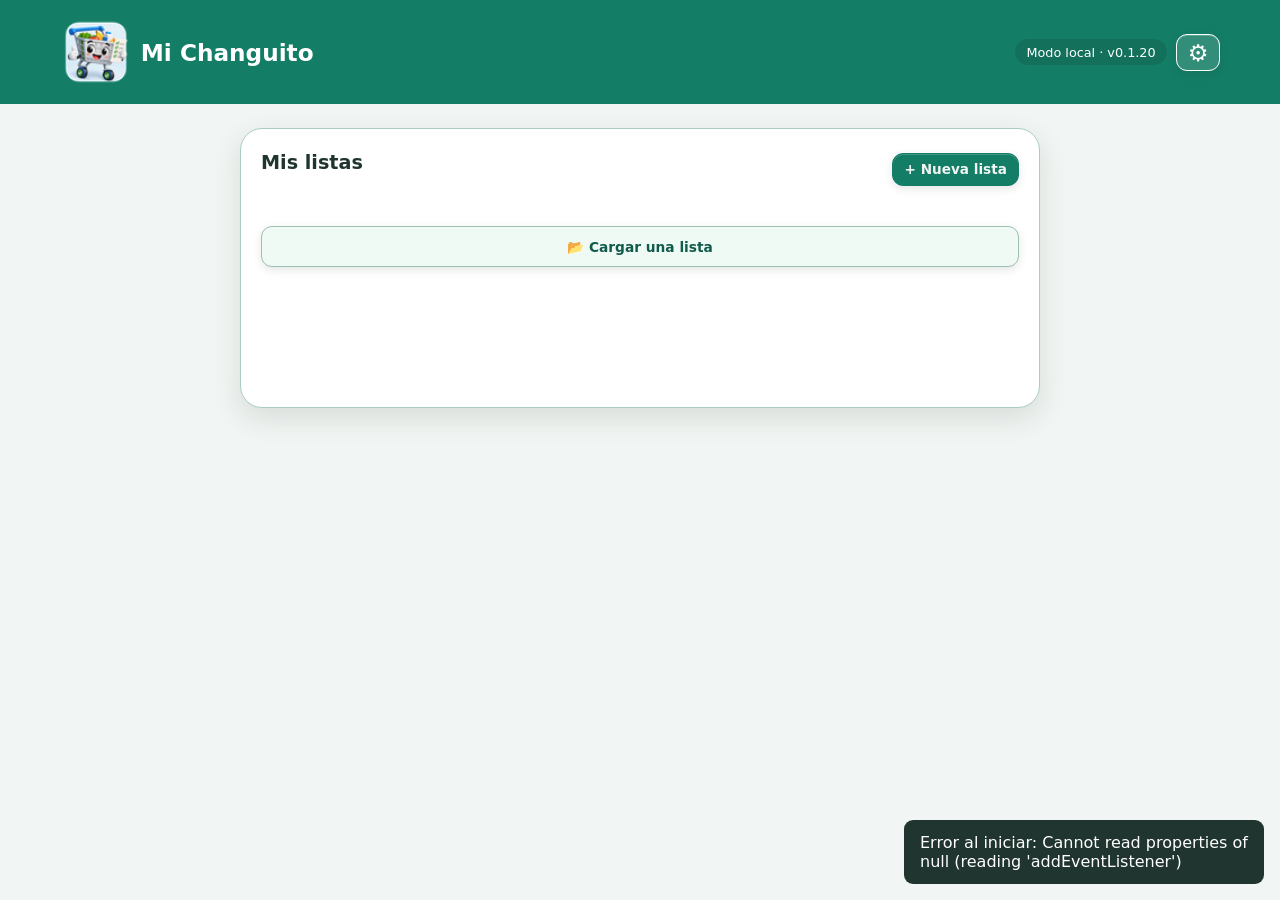
==== commit 7d55653b: "Add files via upload" ====
--- a/index.html
+++ b/index.html
@@ -17,7 +17,7 @@
   <title>Mi Changuito</title>
 </head>
 <body>
-  <header class="cabecera"><div class="contenedor cabecera-interior"><h1><img class="changui-cabecera" src="./img/changui-favicon-64.png" alt="" width="72" height="72"> Mi Changuito</h1><div class="cabecera-acciones"><span class="etiqueta">Modo local · v0.1.19</span><button id="abrir-config" class="boton-icono" type="button" aria-label="Configuración" title="Configuración">⚙</button></div></div></header>
+  <header class="cabecera"><div class="contenedor cabecera-interior"><h1><img class="changui-cabecera" src="./img/changui-favicon-64.png" alt="" width="72" height="72"> Mi Changuito</h1><div class="cabecera-acciones"><span class="etiqueta">Modo local · v0.1.20</span><button id="abrir-config" class="boton-icono" type="button" aria-label="Configuración" title="Configuración">⚙</button></div></div></header>
   <main class="contenedor distribucion">
     <section id="pantalla-inicio" class="panel" aria-label="Mis listas">
       <div class="fila entre"><h2>Mis listas</h2><button id="nueva-lista" class="boton pequeno" type="button">+ Nueva lista</button></div>
@@ -46,6 +46,14 @@
           <label><input type="radio" name="modo-apariencia" value="noche"> ☾ Noche</label>
         </div>
       </fieldset>
+      <fieldset class="selector-estilo">
+        <legend>Estilo de colores</legend>
+        <div class="opciones-modo">
+          <label><input type="radio" name="estilo-apariencia" value="clasico"> Clásico</label>
+          <label><input type="radio" name="estilo-apariencia" value="colorido"> Colorido</label>
+        </div>
+        <p class="ayuda">Colorido destaca precios, cantidades y compras sin cambiar el tema principal.</p>
+      </fieldset>
       <h3>Accesibilidad</h3>
       <label for="tamano-texto">Tamaño de texto: <output id="etiqueta-tamano">Normal</output></label>
       <input id="tamano-texto" type="range" min="0" max="3" step="1" value="0" aria-label="Tamaño de texto">
@@ -58,8 +66,6 @@
       <p class="ayuda">Los productos marcados permanecen en su lugar.</p>
       <h3>Datos y catálogos</h3>
       <div class="acciones-verticales">
-        <button id="exportar-listas" class="boton secundario" type="button">Exportar listas JSON</button>
-        <label class="boton secundario archivo">Importar listas JSON<input id="importar-listas" type="file" accept=".json,application/json" hidden></label>
         <button id="exportar-catalogo" class="boton secundario" type="button">Exportar catálogo JSON</button>
         <label class="boton secundario archivo">Importar catálogo JSON<input id="importar-catalogo" type="file" accept=".json,application/json" hidden></label>
       </div>
--- a/css/styles.css
+++ b/css/styles.css
@@ -529,3 +529,20 @@
 /* v0.1.17: el botón Agregar sigue el flujo normal, nunca fijo ni sticky. */
 .catalogo-acciones{position:static;bottom:auto;z-index:auto;box-shadow:none}
 @media(max-width:600px){.catalogo-acciones{position:static;bottom:auto;box-shadow:none}}
+
+/* v0.1.19: mascota y controles accesibles */
+.changui-cabecera{width:72px;height:72px;object-fit:contain;vertical-align:middle;flex-shrink:0}
+.cabecera h1{display:flex;align-items:center;gap:.55rem}
+.acciones-lista{display:flex;flex-wrap:wrap;gap:.4rem;justify-content:flex-end}
+.carga-mlis{margin-top:.8rem;text-align:center}
+.marcas-tamano{display:flex;justify-content:space-between;gap:.3rem;font-size:.7rem;color:var(--texto-secundario,#667);margin:.2rem 0 1rem}
+#tamano-texto{accent-color:var(--acento,#147d66)}
+:root[data-tamano-texto="1"]{font-size:118.75%}
+:root[data-tamano-texto="2"]{font-size:137.5%}
+:root[data-tamano-texto="3"]{font-size:162.5%}
+/* Escalar también los controles con tamaños explícitos en px/rem y permitir salto de línea. */
+:root[data-tamano-texto="1"] .item-compacto .nombre-producto,:root[data-tamano-texto="2"] .item-compacto .nombre-producto,:root[data-tamano-texto="3"] .item-compacto .nombre-producto{font-size:1rem}
+:root[data-tamano-texto="1"] .item-compacto .campo-item input,:root[data-tamano-texto="2"] .item-compacto .campo-item input,:root[data-tamano-texto="3"] .item-compacto .campo-item input{font-size:1rem}
+:root[data-tamano-texto="2"] .item-compacto,:root[data-tamano-texto="3"] .item-compacto{flex-wrap:wrap}
+:root[data-tamano-texto="3"] .item-compacto .campo-item{min-width:42%}
+@media(max-width:480px){.changui-cabecera{width:64px;height:64px}.cabecera-interior{gap:.3rem}.cabecera h1{font-size:1.1rem}.cabecera .etiqueta{display:none}.acciones-lista .boton{font-size:.8rem}.marcas-tamano{font-size:.6rem}}
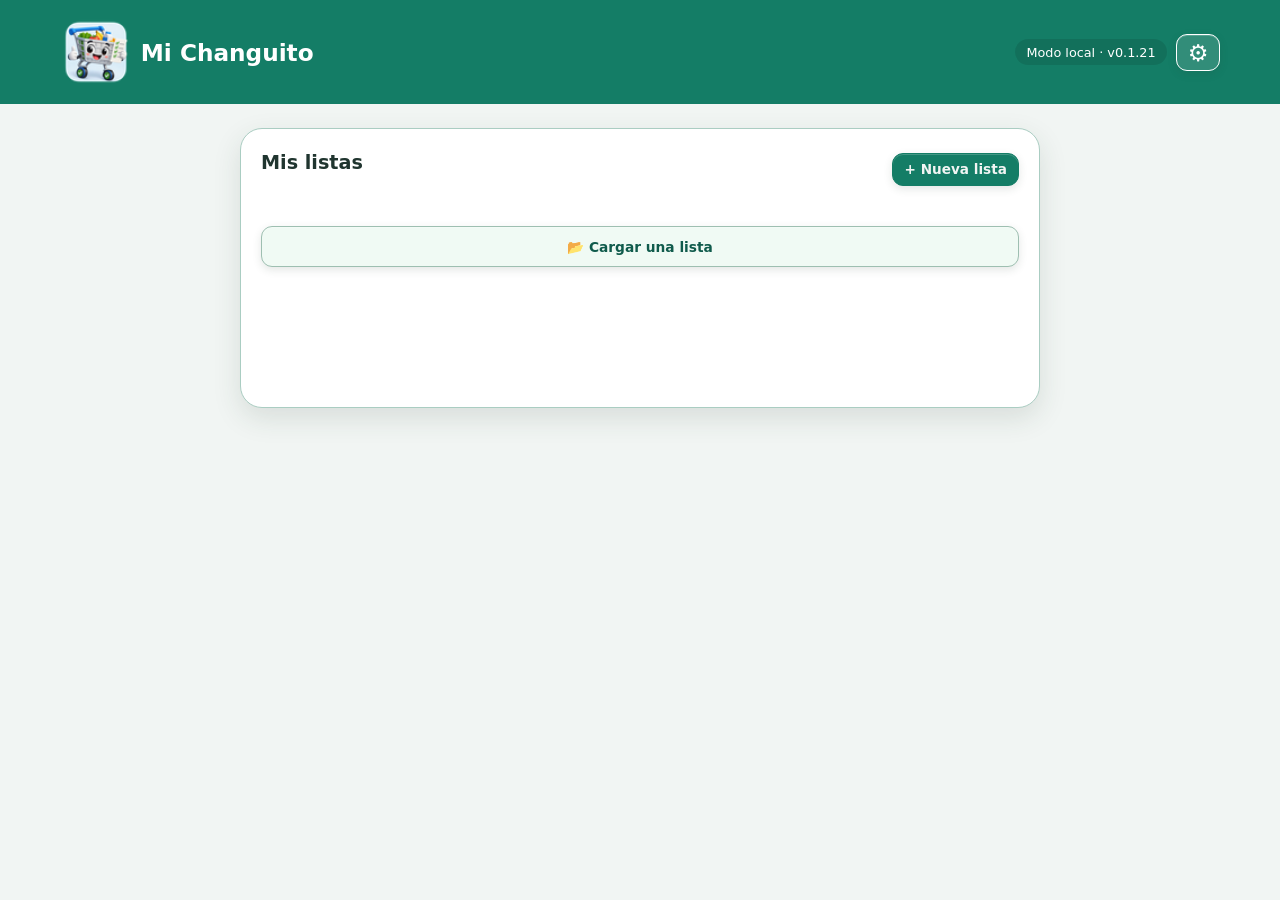
==== commit 5ad214d2: "Add files via upload" ====
--- a/index.html
+++ b/index.html
@@ -13,11 +13,21 @@
   <link rel="manifest" href="./manifest.json">
   <link rel="icon" href="./img/changui-favicon-64.png" type="image/png" sizes="64x64">
   <link rel="apple-touch-icon" href="./img/changui-apple-180.png" sizes="180x180">
-  <link rel="stylesheet" href="./css/styles.css?v=0119">
+  <link rel="stylesheet" href="./css/styles.css?v=0121">
   <title>Mi Changuito</title>
 </head>
 <body>
-  <header class="cabecera"><div class="contenedor cabecera-interior"><h1><img class="changui-cabecera" src="./img/changui-favicon-64.png" alt="" width="72" height="72"> Mi Changuito</h1><div class="cabecera-acciones"><span class="etiqueta">Modo local · v0.1.20</span><button id="abrir-config" class="boton-icono" type="button" aria-label="Configuración" title="Configuración">⚙</button></div></div></header>
+  <header class="cabecera"><div class="contenedor cabecera-interior"><h1><img class="changui-cabecera" src="./img/changui-favicon-64.png" alt="" width="72" height="72"> Mi Changuito</h1><div class="cabecera-acciones"><span class="etiqueta">Modo local · v0.1.21</span><button id="abrir-config" class="boton-icono" type="button" aria-label="Configuración" title="Configuración">⚙</button></div></div></header>
+  <dialog id="bienvenida" class="dialogo-config bienvenida" aria-labelledby="bienvenida-titulo">
+    <div class="bienvenida-interior">
+      <img src="./img/changui-192.png" width="100" height="100" alt="Changui">
+      <h2 id="bienvenida-titulo">¡Bienvenido a Mi Changuito!</h2>
+      <p>Elegí cómo querés empezar.</p>
+      <button id="bienvenida-google" class="boton secundario" type="button" disabled>Continuar con Google (próximamente)</button>
+      <button id="bienvenida-invitado" class="boton" type="button">Usar como invitado</button>
+      <p class="ayuda">Como invitado, tus listas se guardan en este dispositivo. Más adelante podrás vincularlas a tu cuenta.</p>
+    </div>
+  </dialog>
   <main class="contenedor distribucion">
     <section id="pantalla-inicio" class="panel" aria-label="Mis listas">
       <div class="fila entre"><h2>Mis listas</h2><button id="nueva-lista" class="boton pequeno" type="button">+ Nueva lista</button></div>
@@ -25,6 +35,11 @@
       <label class="boton secundario archivo carga-mlis">📂 Cargar una lista<input id="cargar-mlis" type="file" accept=".mlis,application/json" hidden></label>
     </section>
     <dialog id="panel-config" class="dialogo-config" aria-label="Configuración"><div class="fila entre"><h2>Configuración</h2><button id="cerrar-config" class="boton pequeno secundario" type="button">Cerrar ×</button></div>
+      <h3>Mi cuenta</h3>
+      <div class="cuenta-local"><strong>Estás usando Mi Changuito como invitado</strong>
+        <p class="ayuda">Tus listas se guardan en este dispositivo. El ingreso con Google y la sincronización estarán disponibles al conectar el servidor.</p>
+        <button type="button" class="boton secundario" disabled>Iniciar sesión con Google (próximamente)</button>
+      </div>
       <h3>Apariencia</h3>
       <fieldset class="selector-temas">
         <legend>Color principal</legend>
@@ -113,7 +128,7 @@
       <button id="aceptar-item" type="button" class="boton peligro">Eliminar</button>
     </div>
   </dialog>
-  <script type="module" src="./js/tema.js?v=0119"></script>
-  <script type="module" src="./js/app.js?v=0119"></script>
+  <script type="module" src="./js/tema.js?v=0121"></script>
+  <script type="module" src="./js/app.js?v=0121"></script>
 </body>
 </html>
--- a/css/styles.css
+++ b/css/styles.css
@@ -546,3 +546,35 @@
 :root[data-tamano-texto="2"] .item-compacto,:root[data-tamano-texto="3"] .item-compacto{flex-wrap:wrap}
 :root[data-tamano-texto="3"] .item-compacto .campo-item{min-width:42%}
 @media(max-width:480px){.changui-cabecera{width:64px;height:64px}.cabecera-interior{gap:.3rem}.cabecera h1{font-size:1.1rem}.cabecera .etiqueta{display:none}.acciones-lista .boton{font-size:.8rem}.marcas-tamano{font-size:.6rem}}
+
+/* v0.1.20: estilo Colorido opcional, independiente del tema y del modo. */
+:root[data-estilo="colorido"] {
+  --color-precio:#8a5400;
+  --fondo-precio:#fff0ba;
+  --color-pasos:#173b72;
+  --fondo-pasos:#d5e6ff;
+  --color-confirmar:#064e36;
+  --fondo-confirmar:#8ce2b5;
+}
+:root[data-estilo="colorido"][data-modo="noche"] {
+  --color-precio:#ffdd8d;
+  --fondo-precio:#4b371d;
+  --color-pasos:#b9d7ff;
+  --fondo-pasos:#253f63;
+  --color-confirmar:#b7f5cf;
+  --fondo-confirmar:#245b45;
+}
+:root[data-estilo="colorido"] .paso-cantidad {
+  color:var(--color-pasos);background:var(--fondo-pasos);
+}
+:root[data-estilo="colorido"] .item-compacto .marcar.marcado {
+  color:var(--color-confirmar);background:var(--fondo-confirmar);border-color:var(--color-confirmar);
+}
+:root[data-estilo="colorido"] .item-compacto .campo-item:has(input[data-campo="precio"]) input,
+:root[data-estilo="colorido"] .item-compacto .campo-precio input {
+  color:var(--color-precio);background:var(--fondo-precio);font-weight:700;
+}
+:root[data-estilo="colorido"] .totales strong,
+:root[data-estilo="colorido"] .totales output {
+  color:var(--color-precio);
+}
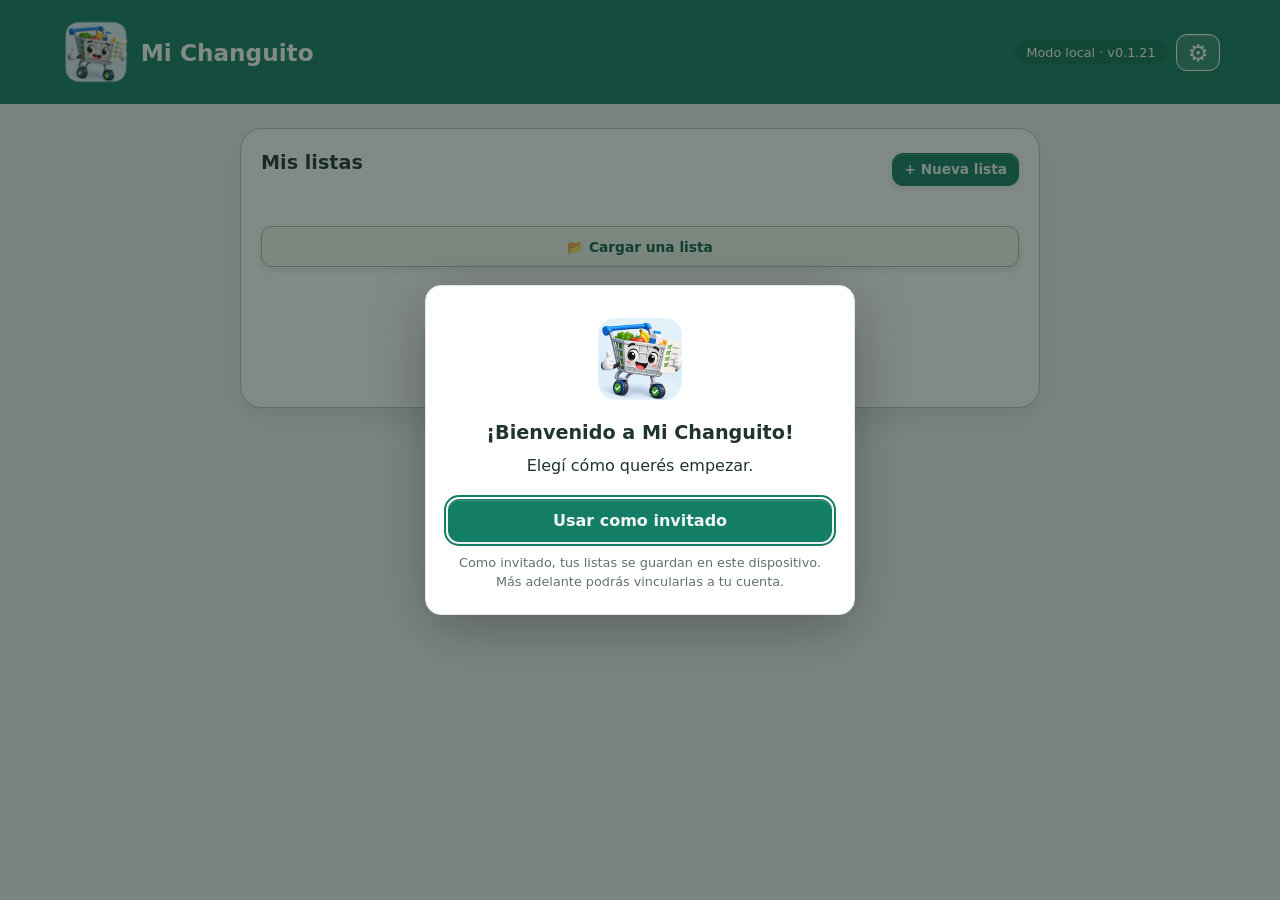
==== commit 75f5faa3: "Add files via upload" ====
--- a/index.html
+++ b/index.html
@@ -23,7 +23,7 @@
       <img src="./img/changui-192.png" width="100" height="100" alt="Changui">
       <h2 id="bienvenida-titulo">¡Bienvenido a Mi Changuito!</h2>
       <p>Elegí cómo querés empezar.</p>
-      <button id="bienvenida-google" class="boton secundario" type="button" disabled>Continuar con Google (próximamente)</button>
+      <div id="google-bienvenida" class="google-boton" aria-label="Continuar con Google"></div>
       <button id="bienvenida-invitado" class="boton" type="button">Usar como invitado</button>
       <p class="ayuda">Como invitado, tus listas se guardan en este dispositivo. Más adelante podrás vincularlas a tu cuenta.</p>
     </div>
@@ -36,9 +36,15 @@
     </section>
     <dialog id="panel-config" class="dialogo-config" aria-label="Configuración"><div class="fila entre"><h2>Configuración</h2><button id="cerrar-config" class="boton pequeno secundario" type="button">Cerrar ×</button></div>
       <h3>Mi cuenta</h3>
-      <div class="cuenta-local"><strong>Estás usando Mi Changuito como invitado</strong>
-        <p class="ayuda">Tus listas se guardan en este dispositivo. El ingreso con Google y la sincronización estarán disponibles al conectar el servidor.</p>
-        <button type="button" class="boton secundario" disabled>Iniciar sesión con Google (próximamente)</button>
+      <div class="cuenta-local">
+        <strong id="cuenta-estado">Estás usando Mi Changuito como invitado</strong>
+        <p class="ayuda" id="cuenta-ayuda">Tus listas se guardan en este dispositivo.</p>
+        <div id="google-config" class="google-boton"></div>
+        <div class="acciones-verticales" id="cuenta-acciones" hidden>
+          <button id="subir-listas" type="button" class="boton secundario">Guardar mis listas en la nube</button>
+          <button id="bajar-listas" type="button" class="boton secundario">Recuperar listas de la nube</button>
+          <button id="cerrar-sesion" type="button" class="boton secundario">Cerrar sesión</button>
+        </div>
       </div>
       <h3>Apariencia</h3>
       <fieldset class="selector-temas">
@@ -91,11 +97,11 @@
       <div class="fila entre encabezado-lista"><h2>Lista de compras</h2><div class="acciones-lista"><button id="guardar-mlis" class="boton secundario pequeno" type="button">Guardar lista</button><button id="eliminar-lista" class="boton peligro pequeno" type="button">Eliminar lista</button></div></div>
       <div class="form-grid">
         <label>Título<input id="titulo" type="text" maxlength="100" placeholder="Ej.: Compras del sábado"></label>
-        <label>Visibilidad<select id="visibilidad"><option value="personal">Personal</option><option value="compartida" disabled>Compartida (próximamente)</option></select></label>
+        <label>Visibilidad<select id="visibilidad"><option value="personal">Personal</option><option value="compartida" disabled>Compartida (en preparación)</option></select></label>
         <label>Fecha<input id="fecha" type="date"></label>
 
       </div>
-      <p class="ayuda">Las listas compartidas estarán disponibles al incorporar las cuentas y el servidor.</p>
+      <p class="ayuda">Las listas compartidas con permisos para otras personas se habilitarán en una próxima etapa.</p>
       <div class="fila entre subtitulo"><h3>Productos</h3><span id="avance" class="etiqueta">0 de 0 marcados</span></div>
       <div id="productos-lista" class="productos-lista"></div>
       <form id="form-producto" class="form-producto">
--- a/css/styles.css
+++ b/css/styles.css
@@ -578,3 +578,13 @@
 :root[data-estilo="colorido"] .totales output {
   color:var(--color-precio);
 }
+
+/* Primera apertura y cuenta local — v0.1.21 */
+.bienvenida { max-width: min(92vw, 430px); }
+.bienvenida-interior { display:flex; flex-direction:column; align-items:stretch; gap:12px; text-align:center; }
+.bienvenida-interior img { align-self:center; object-fit:contain; }
+.bienvenida-interior h2, .bienvenida-interior p { margin:0; }
+.bienvenida-interior .boton { width:100%; }
+.bienvenida-interior button:disabled, .cuenta-local button:disabled { opacity:.6; cursor:not-allowed; }
+.cuenta-local { display:flex; flex-direction:column; align-items:flex-start; gap:10px; margin-bottom:18px; }
+.cuenta-local p { margin:0; }
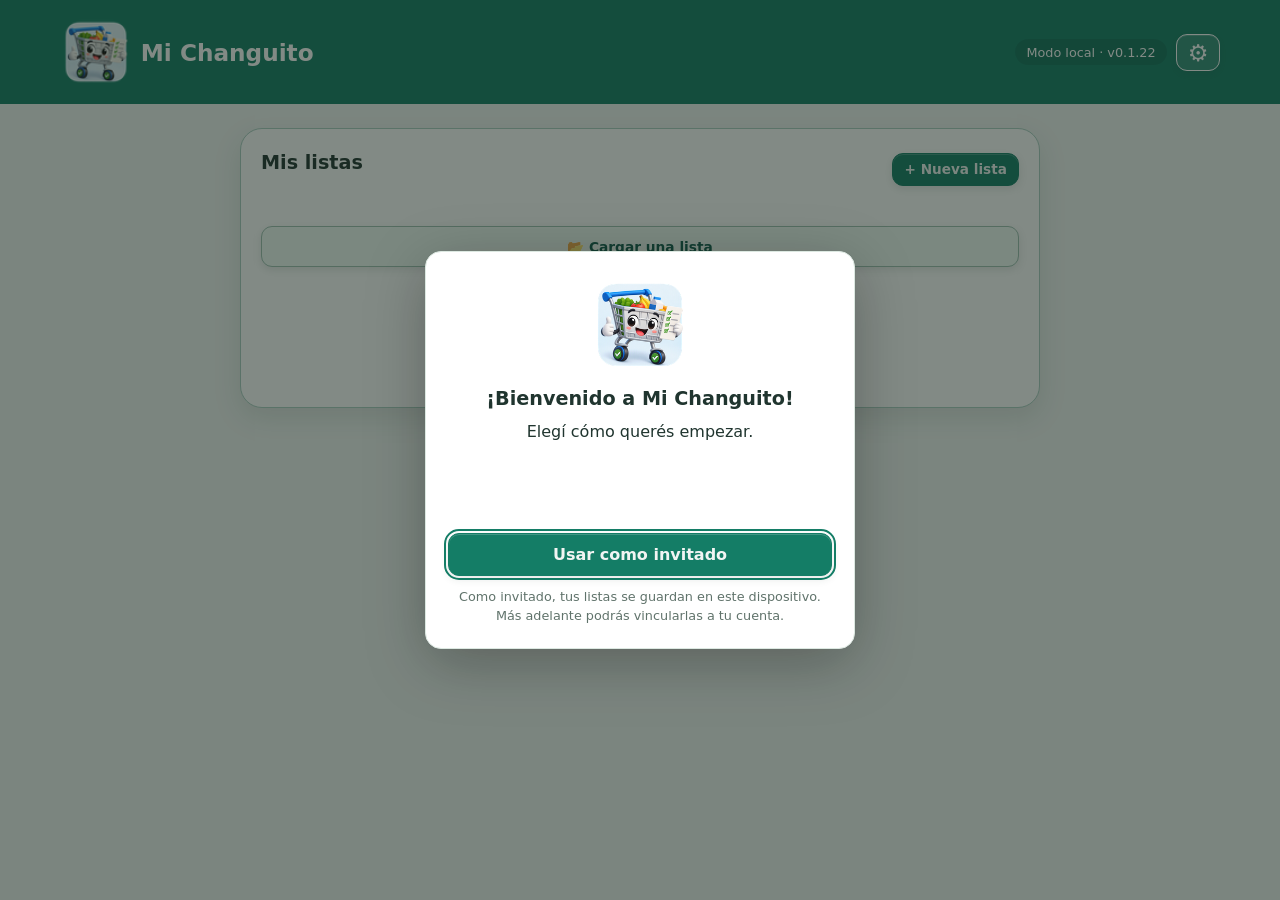
==== commit 3ab398d9: "Add files via upload" ====
--- a/index.html
+++ b/index.html
@@ -1,7 +1,7 @@
 <!doctype html>
 <!--
   Proyecto: Mi Changuito | Archivo: index.html
-  Autor: Jordan Molinari | Versión: 0.1.10 | Fecha: 22/10/2026
+  Autor: Jordan Molinari | Versión: 0.1.22 | Fecha: 28/10/2026
   Descripción: Estructura semántica de la aplicación de listas de compras.
 -->
 <html lang="es-AR">
@@ -13,11 +13,11 @@
   <link rel="manifest" href="./manifest.json">
   <link rel="icon" href="./img/changui-favicon-64.png" type="image/png" sizes="64x64">
   <link rel="apple-touch-icon" href="./img/changui-apple-180.png" sizes="180x180">
-  <link rel="stylesheet" href="./css/styles.css?v=0121">
+  <link rel="stylesheet" href="./css/styles.css?v=0122">
   <title>Mi Changuito</title>
 </head>
 <body>
-  <header class="cabecera"><div class="contenedor cabecera-interior"><h1><img class="changui-cabecera" src="./img/changui-favicon-64.png" alt="" width="72" height="72"> Mi Changuito</h1><div class="cabecera-acciones"><span class="etiqueta">Modo local · v0.1.21</span><button id="abrir-config" class="boton-icono" type="button" aria-label="Configuración" title="Configuración">⚙</button></div></div></header>
+  <header class="cabecera"><div class="contenedor cabecera-interior"><h1><img class="changui-cabecera" src="./img/changui-favicon-64.png" alt="" width="72" height="72"> Mi Changuito</h1><div class="cabecera-acciones"><span class="etiqueta">Modo local · v0.1.22</span><button id="abrir-config" class="boton-icono" type="button" aria-label="Configuración" title="Configuración">⚙</button></div></div></header>
   <dialog id="bienvenida" class="dialogo-config bienvenida" aria-labelledby="bienvenida-titulo">
     <div class="bienvenida-interior">
       <img src="./img/changui-192.png" width="100" height="100" alt="Changui">
@@ -134,7 +134,9 @@
       <button id="aceptar-item" type="button" class="boton peligro">Eliminar</button>
     </div>
   </dialog>
-  <script type="module" src="./js/tema.js?v=0121"></script>
-  <script type="module" src="./js/app.js?v=0121"></script>
+  <!-- Biblioteca oficial de Google Identity Services para el inicio de sesión. -->
+  <script src="https://accounts.google.com/gsi/client" async defer></script>
+  <script type="module" src="./js/tema.js?v=0122"></script>
+  <script type="module" src="./js/app.js?v=0122"></script>
 </body>
 </html>
--- a/css/styles.css
+++ b/css/styles.css
@@ -588,3 +588,7 @@
 .bienvenida-interior button:disabled, .cuenta-local button:disabled { opacity:.6; cursor:not-allowed; }
 .cuenta-local { display:flex; flex-direction:column; align-items:flex-start; gap:10px; margin-bottom:18px; }
 .cuenta-local p { margin:0; }
+
+/* Integración de cuentas: el botón oficial de Google se adapta al ancho disponible. */
+.google-boton { min-height: 44px; max-width: 350px; margin: 12px auto; display: flex; justify-content: center; }
+.google-boton > div { max-width: 100%; }
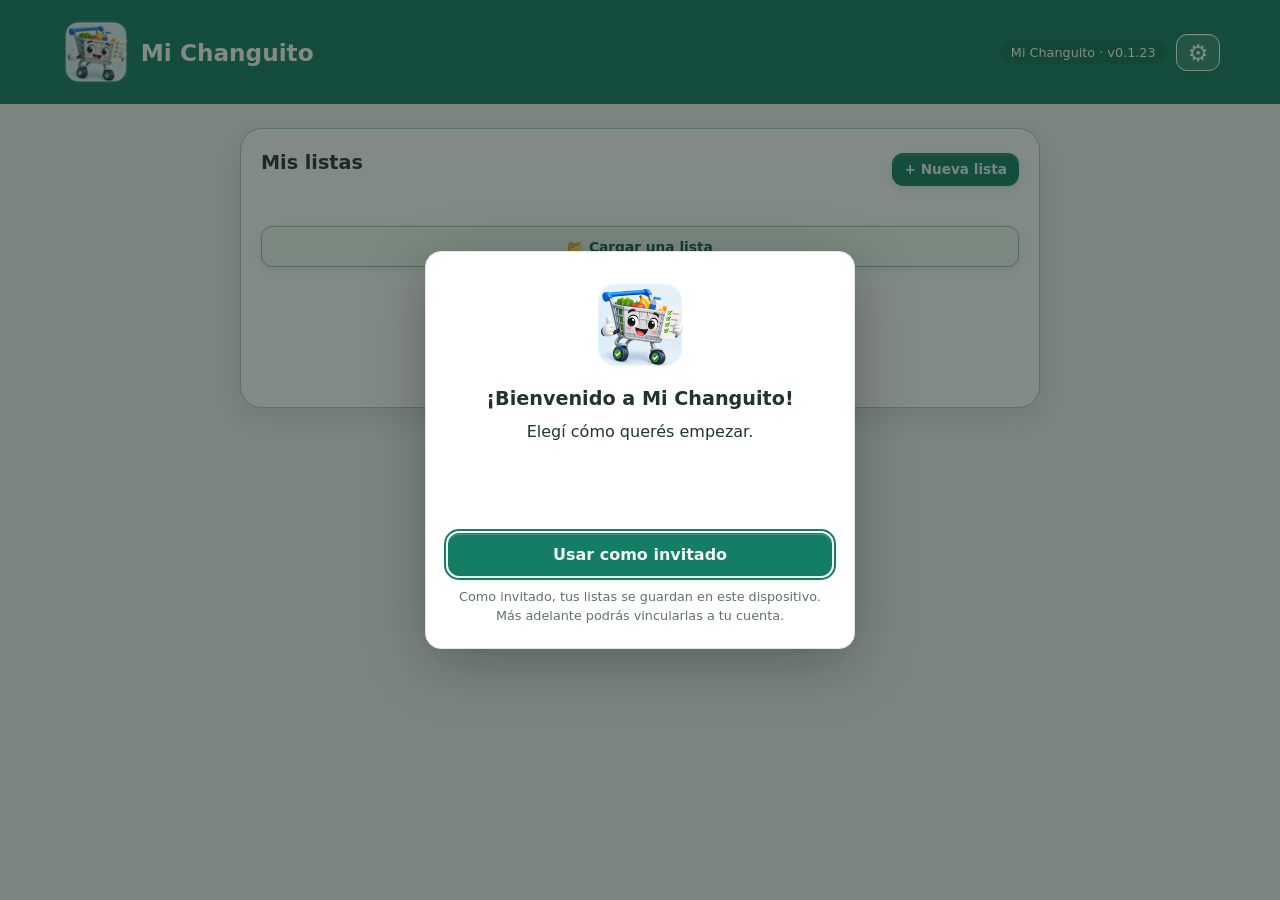
==== commit cd0ae2c5: "Add files via upload" ====
--- a/index.html
+++ b/index.html
@@ -17,7 +17,7 @@
   <title>Mi Changuito</title>
 </head>
 <body>
-  <header class="cabecera"><div class="contenedor cabecera-interior"><h1><img class="changui-cabecera" src="./img/changui-favicon-64.png" alt="" width="72" height="72"> Mi Changuito</h1><div class="cabecera-acciones"><span class="etiqueta">Modo local · v0.1.22</span><button id="abrir-config" class="boton-icono" type="button" aria-label="Configuración" title="Configuración">⚙</button></div></div></header>
+  <header class="cabecera"><div class="contenedor cabecera-interior"><h1><img class="changui-cabecera" src="./img/changui-favicon-64.png" alt="" width="72" height="72"> Mi Changuito</h1><div class="cabecera-acciones"><span class="etiqueta">Mi Changuito · v0.1.23</span><button id="abrir-config" class="boton-icono" type="button" aria-label="Configuración" title="Configuración">⚙</button></div></div></header>
   <dialog id="bienvenida" class="dialogo-config bienvenida" aria-labelledby="bienvenida-titulo">
     <div class="bienvenida-interior">
       <img src="./img/changui-192.png" width="100" height="100" alt="Changui">
@@ -94,14 +94,14 @@
     </dialog>
     <section id="pantalla-editor" class="panel principal" aria-label="Editor de lista" hidden>
       <button id="volver-listas" class="boton secundario pequeno" type="button">← Mis listas</button>
-      <div class="fila entre encabezado-lista"><h2>Lista de compras</h2><div class="acciones-lista"><button id="guardar-mlis" class="boton secundario pequeno" type="button">Guardar lista</button><button id="eliminar-lista" class="boton peligro pequeno" type="button">Eliminar lista</button></div></div>
+      <div class="fila entre encabezado-lista"><h2>Lista de compras</h2><div class="acciones-lista"><button id="compartir-lista" class="boton secundario pequeno" type="button">Compartir</button><button id="guardar-mlis" class="boton secundario pequeno" type="button">Guardar lista</button><button id="eliminar-lista" class="boton peligro pequeno" type="button">Eliminar lista</button></div></div>
       <div class="form-grid">
         <label>Título<input id="titulo" type="text" maxlength="100" placeholder="Ej.: Compras del sábado"></label>
-        <label>Visibilidad<select id="visibilidad"><option value="personal">Personal</option><option value="compartida" disabled>Compartida (en preparación)</option></select></label>
+        <label>Visibilidad<select id="visibilidad"><option value="personal">Personal</option><option value="compartida">Compartida</option></select></label>
         <label>Fecha<input id="fecha" type="date"></label>
 
       </div>
-      <p class="ayuda">Las listas compartidas con permisos para otras personas se habilitarán en una próxima etapa.</p>
+      <p class="ayuda">Las listas compartidas se sincronizan automáticamente cuando hay conexión.</p>
       <div class="fila entre subtitulo"><h3>Productos</h3><span id="avance" class="etiqueta">0 de 0 marcados</span></div>
       <div id="productos-lista" class="productos-lista"></div>
       <form id="form-producto" class="form-producto">
@@ -137,6 +137,6 @@
   <!-- Biblioteca oficial de Google Identity Services para el inicio de sesión. -->
   <script src="https://accounts.google.com/gsi/client" async defer></script>
   <script type="module" src="./js/tema.js?v=0122"></script>
-  <script type="module" src="./js/app.js?v=0122"></script>
+  <script type="module" src="./js/app.js?v=0123"></script>
 </body>
 </html>
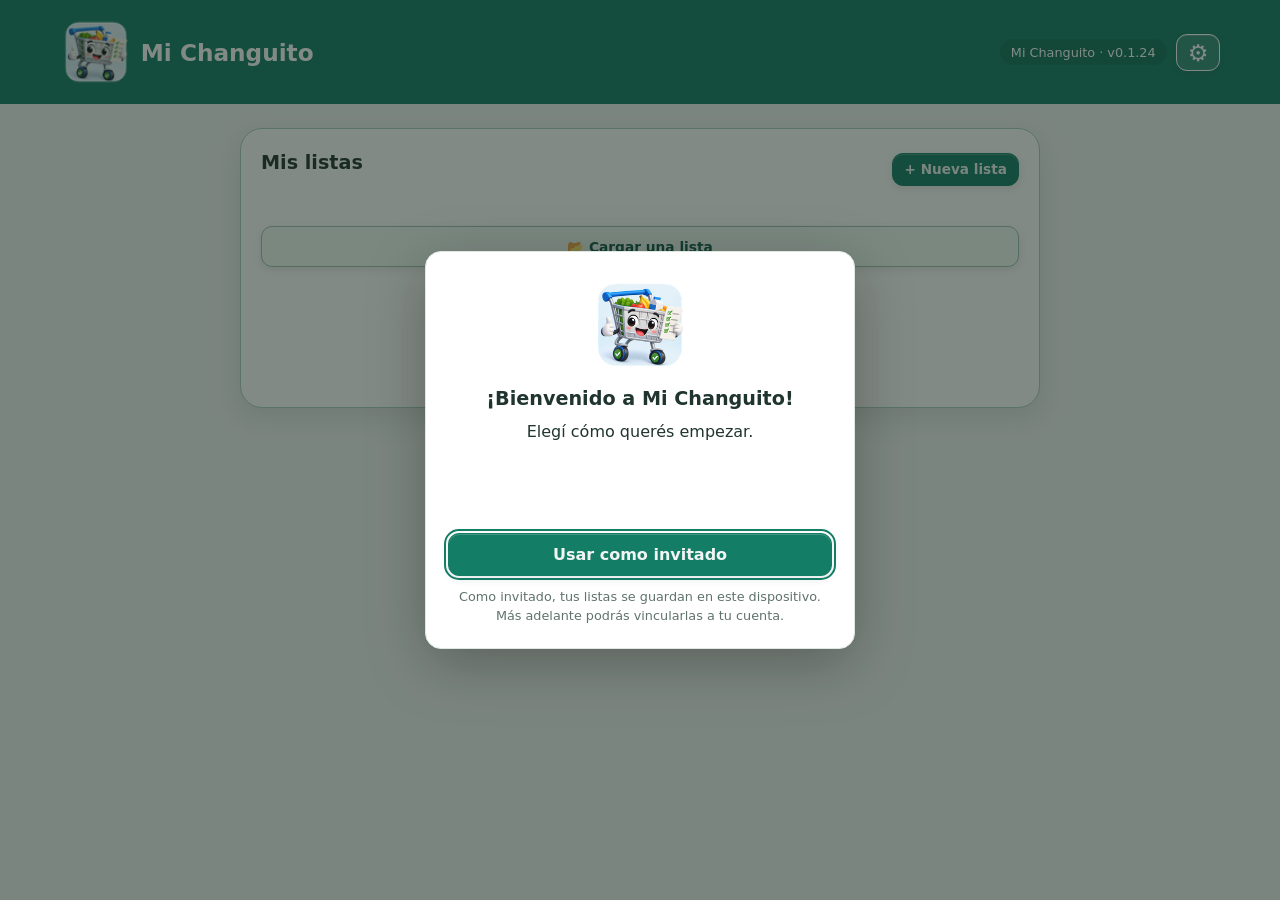
==== commit c3da3ded: "Add files via upload" ====
--- a/index.html
+++ b/index.html
@@ -17,7 +17,7 @@
   <title>Mi Changuito</title>
 </head>
 <body>
-  <header class="cabecera"><div class="contenedor cabecera-interior"><h1><img class="changui-cabecera" src="./img/changui-favicon-64.png" alt="" width="72" height="72"> Mi Changuito</h1><div class="cabecera-acciones"><span class="etiqueta">Mi Changuito · v0.1.23</span><button id="abrir-config" class="boton-icono" type="button" aria-label="Configuración" title="Configuración">⚙</button></div></div></header>
+  <header class="cabecera"><div class="contenedor cabecera-interior"><h1><img class="changui-cabecera" src="./img/changui-favicon-64.png" alt="" width="72" height="72"> Mi Changuito</h1><div class="cabecera-acciones"><span class="etiqueta">Mi Changuito · v0.1.24</span><button id="abrir-invitaciones" class="boton-icono" type="button" title="Invitaciones" aria-label="Invitaciones" hidden>♧ <span id="contador-invitaciones"></span></button><button id="abrir-config" class="boton-icono" type="button" aria-label="Configuración" title="Configuración">⚙</button></div></div></header>
   <dialog id="bienvenida" class="dialogo-config bienvenida" aria-labelledby="bienvenida-titulo">
     <div class="bienvenida-interior">
       <img src="./img/changui-192.png" width="100" height="100" alt="Changui">
@@ -27,6 +27,17 @@
       <button id="bienvenida-invitado" class="boton" type="button">Usar como invitado</button>
       <p class="ayuda">Como invitado, tus listas se guardan en este dispositivo. Más adelante podrás vincularlas a tu cuenta.</p>
     </div>
+  </dialog>
+  <dialog id="dialogo-compartir" class="dialogo-config" aria-label="Compartir con usuarios registrados">
+    <div class="fila entre"><h2>Compartir lista</h2><button id="cerrar-compartir" class="boton pequeno secundario" type="button">Cerrar ×</button></div>
+    <p class="ayuda">Solo podés invitar a personas registradas en Mi Changuito. La invitación requiere aceptación y permite edición completa.</p>
+    <label>Buscar usuario registrado<input id="buscar-usuario" type="search" placeholder="Nombre o correo"></label>
+    <h3>Frecuentes</h3><div id="usuarios-frecuentes" class="contactos"></div>
+    <h3>Usuarios registrados</h3><div id="usuarios-registrados" class="contactos"></div>
+  </dialog>
+  <dialog id="dialogo-invitaciones" class="dialogo-config" aria-label="Invitaciones pendientes">
+    <div class="fila entre"><h2>Invitaciones</h2><button id="cerrar-invitaciones" class="boton pequeno secundario" type="button">Cerrar ×</button></div>
+    <div id="invitaciones-pendientes" class="contactos"></div>
   </dialog>
   <main class="contenedor distribucion">
     <section id="pantalla-inicio" class="panel" aria-label="Mis listas">
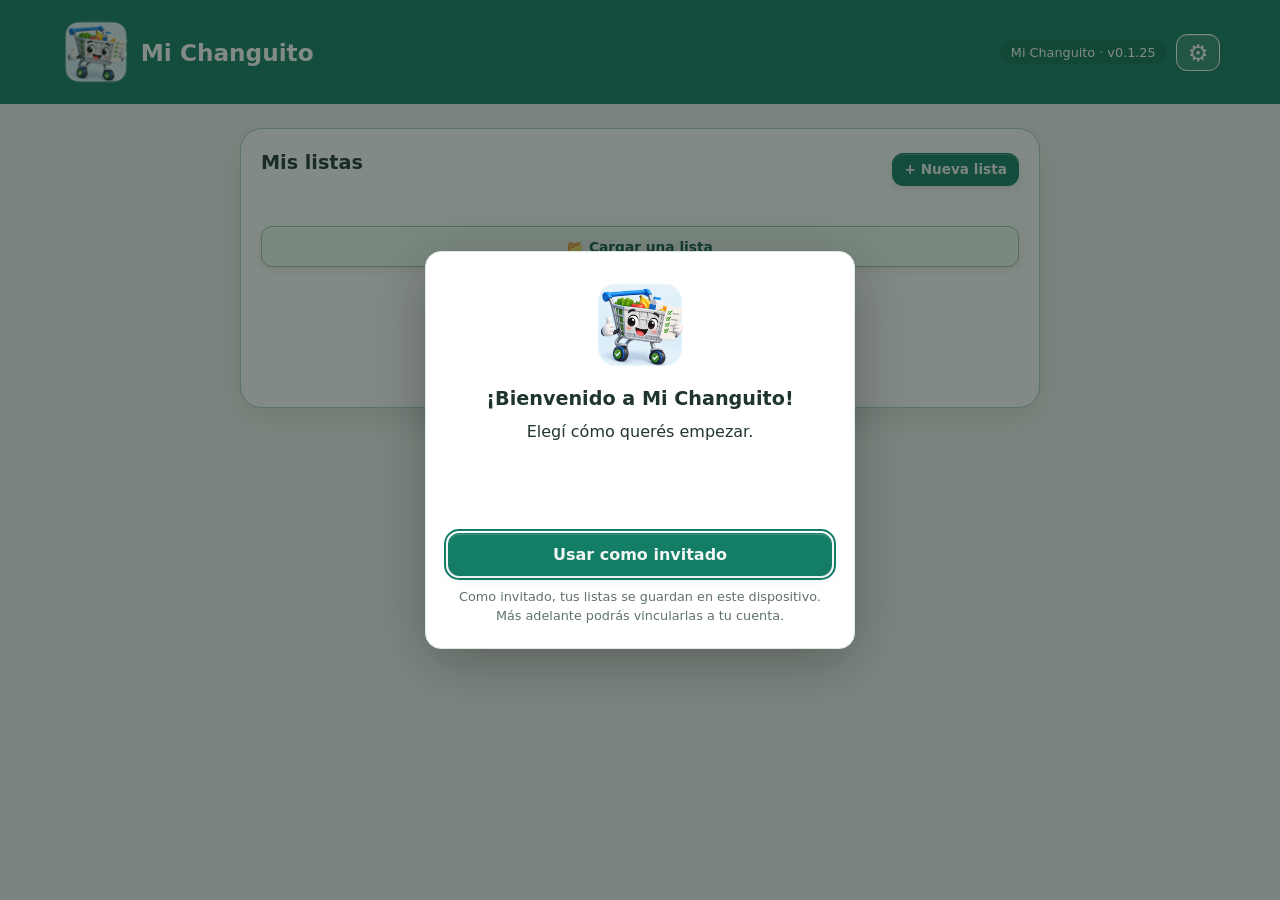
==== commit 848a7c92: "Add files via upload" ====
--- a/index.html
+++ b/index.html
@@ -17,7 +17,7 @@
   <title>Mi Changuito</title>
 </head>
 <body>
-  <header class="cabecera"><div class="contenedor cabecera-interior"><h1><img class="changui-cabecera" src="./img/changui-favicon-64.png" alt="" width="72" height="72"> Mi Changuito</h1><div class="cabecera-acciones"><span class="etiqueta">Mi Changuito · v0.1.24</span><button id="abrir-invitaciones" class="boton-icono" type="button" title="Invitaciones" aria-label="Invitaciones" hidden>♧ <span id="contador-invitaciones"></span></button><button id="abrir-config" class="boton-icono" type="button" aria-label="Configuración" title="Configuración">⚙</button></div></div></header>
+  <header class="cabecera"><div class="contenedor cabecera-interior"><h1><img class="changui-cabecera" src="./img/changui-favicon-64.png" alt="" width="72" height="72"> Mi Changuito</h1><div class="cabecera-acciones"><span class="etiqueta">Mi Changuito · v0.1.25</span><button id="abrir-invitaciones" class="boton-icono" type="button" title="Invitaciones" aria-label="Invitaciones" hidden>🔔 <span id="contador-invitaciones"></span></button><button id="abrir-config" class="boton-icono" type="button" aria-label="Configuración" title="Configuración">⚙</button></div></div></header>
   <dialog id="bienvenida" class="dialogo-config bienvenida" aria-labelledby="bienvenida-titulo">
     <div class="bienvenida-interior">
       <img src="./img/changui-192.png" width="100" height="100" alt="Changui">
--- a/css/styles.css
+++ b/css/styles.css
@@ -592,3 +592,6 @@
 /* Integración de cuentas: el botón oficial de Google se adapta al ancho disponible. */
 .google-boton { min-height: 44px; max-width: 350px; margin: 12px auto; display: flex; justify-content: center; }
 .google-boton > div { max-width: 100%; }
+
+/* Invitaciones internas: contactos frecuentes y usuarios registrados. */
+.contactos{display:grid;gap:.5rem;max-height:34vh;overflow:auto}.contacto-fila{display:flex;align-items:center;justify-content:space-between;gap:1rem;padding:.7rem;border:1px solid var(--borde,#ccc);border-radius:.6rem}.contacto-fila span:first-child{min-width:0;overflow-wrap:anywhere}.contacto-fila small{display:block;opacity:.75}.invitacion-acciones{display:flex;gap:.35rem;flex-wrap:wrap}#contador-invitaciones:not(:empty){font-size:.7em;font-weight:700;color:var(--color-principal,#147d66)}
